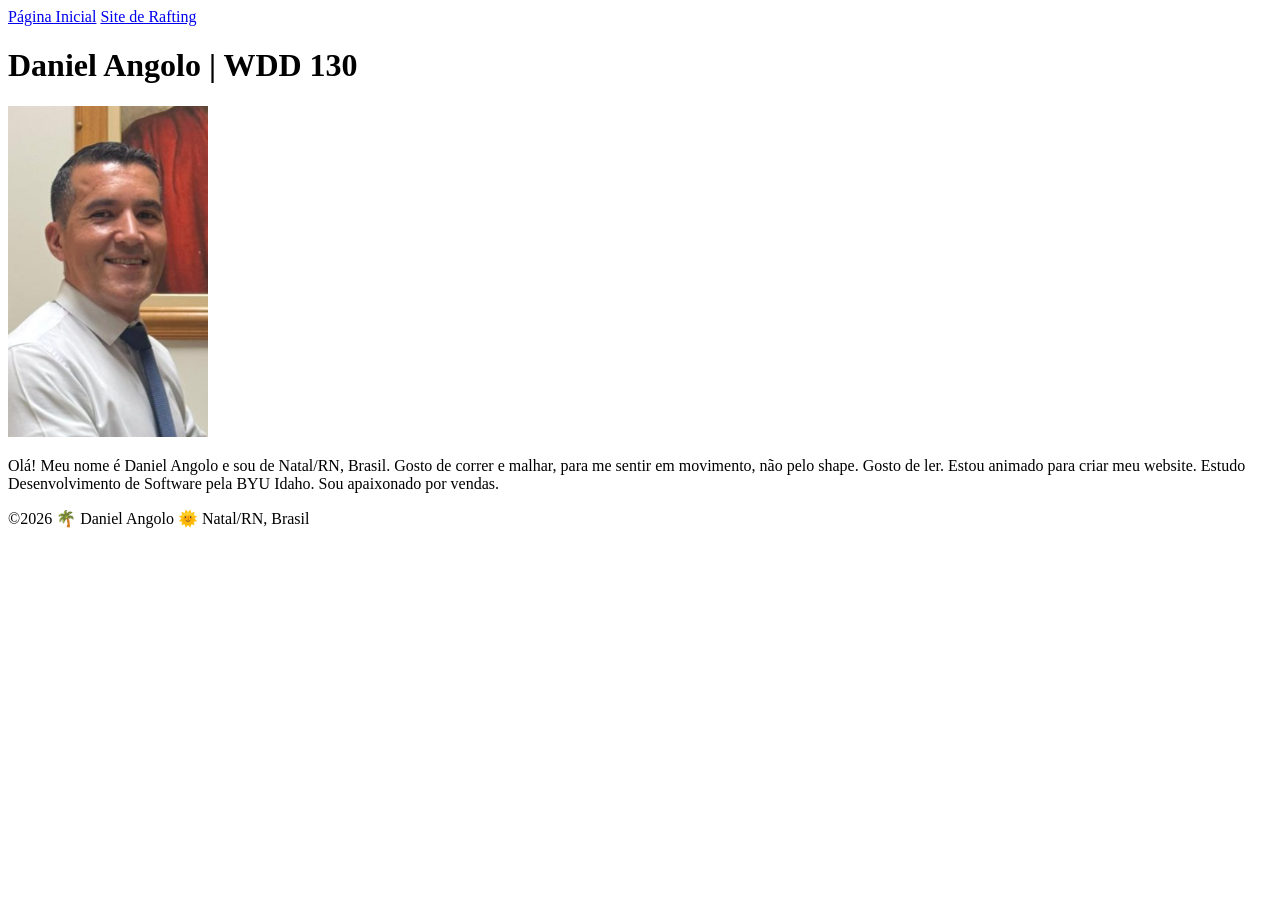
==== index.html @ 892bb968 "ph1" ====
<!DOCTYPE html>
<html lang="pt-br">

<head>
    <meta charset="UTF-8">
    <meta name="viewport" content="width=device-width, initial-scale=1.0">
    <title>Daniel Angolo | WDD 130</title>
</head>

<body>
    <header>
        <nav>
            <a href="#">Página Inicial</a>
            <a href="wwr/">Site de Rafting</a>
        </nav>

    </header>
    <main>
        <h1>Daniel Angolo | WDD 130</h1>
        <img src="imagens/perfil.jpg" alt="Olá, meu nome é Daniel Angolo" width="200">
        <p>Olá! Meu nome é Daniel Angolo e sou de Natal/RN, Brasil. Gosto de correr e malhar,
            para me sentir em movimento, não pelo shape. Gosto de ler. Estou animado para criar
            meu website.
            Estudo Desenvolvimento de Software pela BYU Idaho. Sou apaixonado por vendas.</p>
    </main>
    <footer>
        <p>&copy;2026 🌴 Daniel Angolo 🌞 Natal/RN, Brasil</p>
    </footer>
</body>

</html>
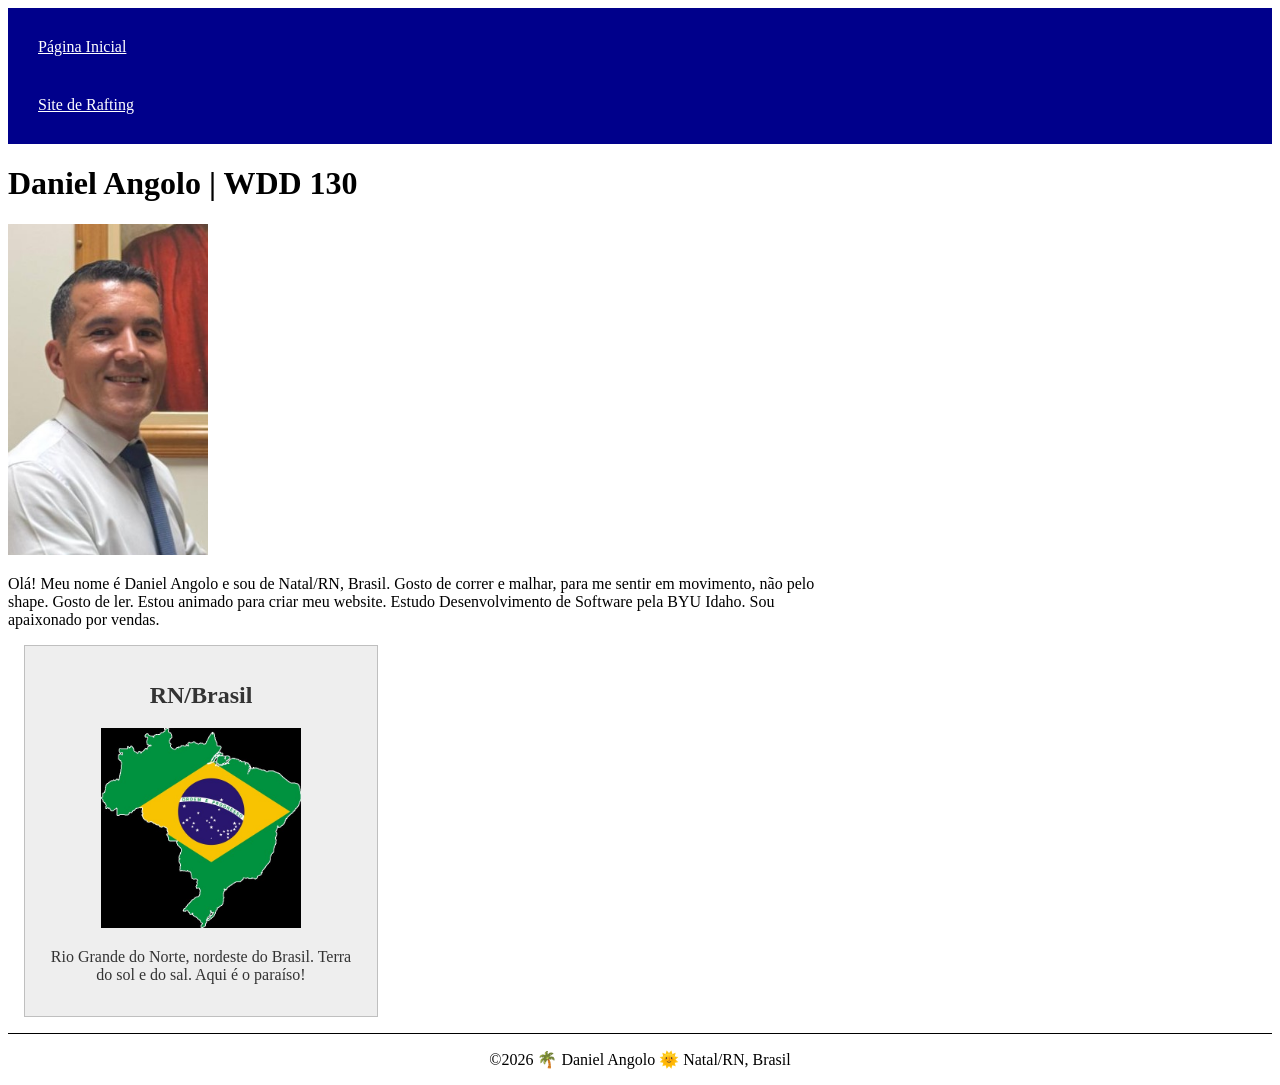
==== commit 42643851: "s2" ====
--- a/index.html
+++ b/index.html
@@ -5,6 +5,10 @@
     <meta charset="UTF-8">
     <meta name="viewport" content="width=device-width, initial-scale=1.0">
     <title>Daniel Angolo | WDD 130</title>
+    <meta name="description"
+      content="Aqui você vai conhecer mais sobre meu estudo, Desenvolvimento de Software, by Daniel Angolo">
+    <meta name="Autor" content="Daniel Angolo">
+    <link rel="stylesheet" href="../estilos/estilos.css">
 </head>
 
 <body>
@@ -23,6 +27,11 @@
             meu website.
             Estudo Desenvolvimento de Software pela BYU Idaho. Sou apaixonado por vendas.</p>
     </main>
+    <aside>
+        <h2>RN/Brasil</h2>
+        <img src="imagens/mapa-do-brasil.jpg" alt="">
+        <p>Rio Grande do Norte, nordeste do Brasil. Terra do sol e do sal. Aqui é o paraíso!</p>
+    </aside>
     <footer>
         <p>&copy;2026 🌴 Daniel Angolo 🌞 Natal/RN, Brasil</p>
     </footer>
--- a/estilos/estilos.css
+++ b/estilos/estilos.css
@@ -0,0 +1,37 @@
+nav {
+    background-color: darkblue;
+    padding: 10px;
+}
+
+nav a {
+    color: white;
+    display: block;
+    padding: 20px;
+}
+
+main {
+    max-width: 840px;
+}
+
+aside {
+    width: 20rem;
+    margin: 1rem;
+    border: 1px solid rgba(0 0 0 / 0.2);
+    /* 1 */
+    ;
+    padding: 1rem;
+    background-color: #eee;
+    color: #333;
+    text-align: center;
+}
+
+aside img {
+    width: 200px;
+    height: auto;
+}
+
+footer {
+    margin-top: 1em;
+    border-top: 1px solid #000;
+    text-align: center;
+}
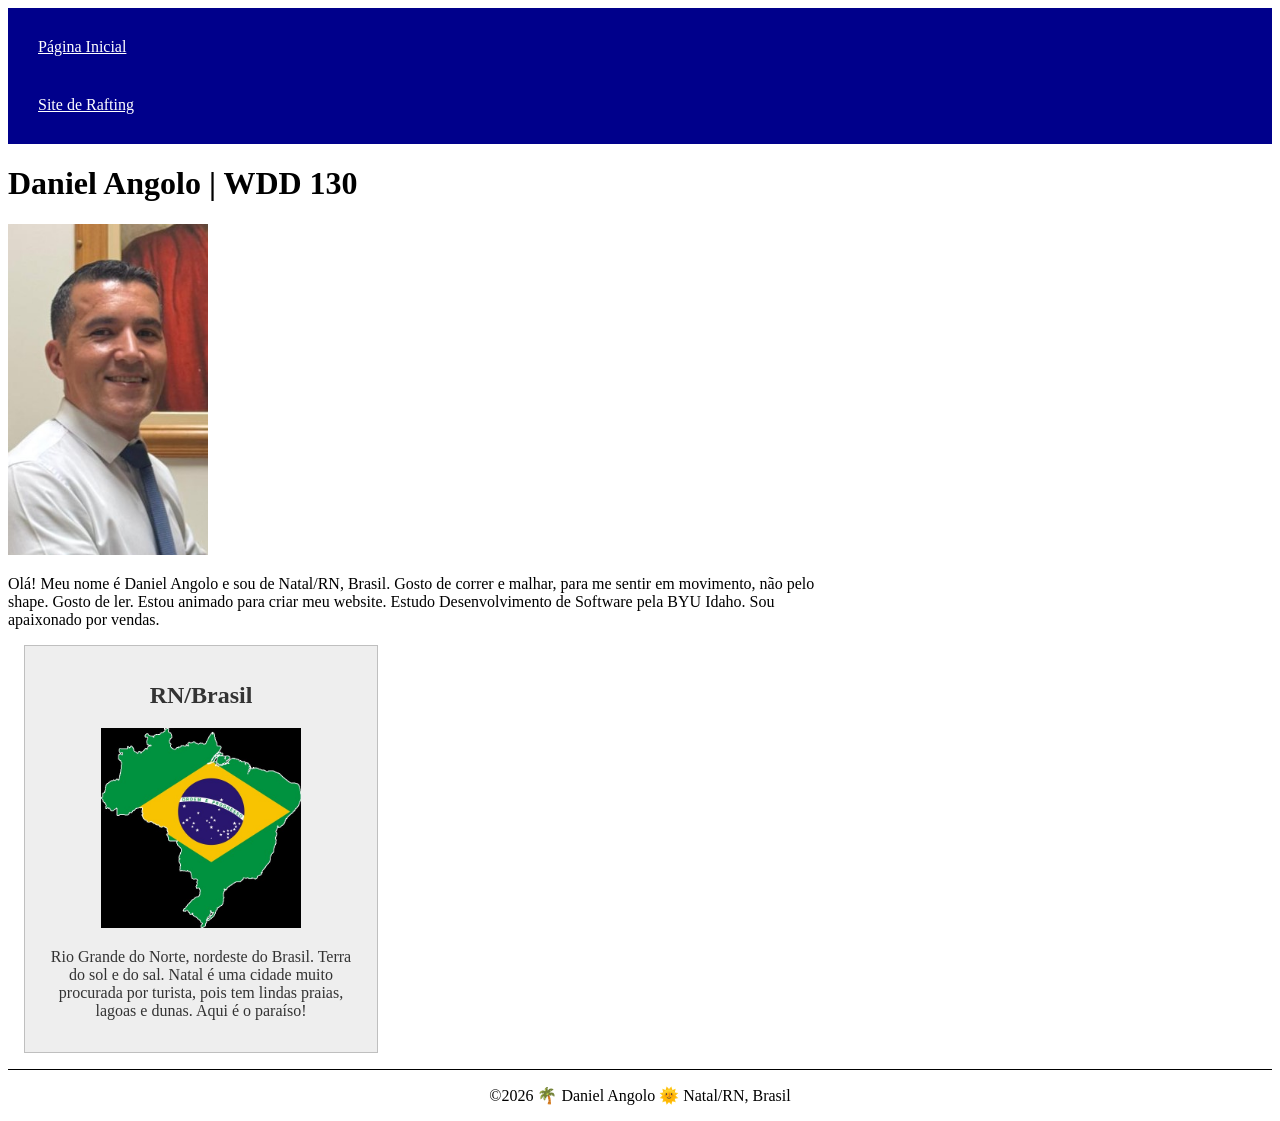
==== commit 4afb635c: "revisão" ====
--- a/index.html
+++ b/index.html
@@ -6,9 +6,9 @@
     <meta name="viewport" content="width=device-width, initial-scale=1.0">
     <title>Daniel Angolo | WDD 130</title>
     <meta name="description"
-      content="Aqui você vai conhecer mais sobre meu estudo, Desenvolvimento de Software, by Daniel Angolo">
-    <meta name="Autor" content="Daniel Angolo">
-    <link rel="stylesheet" href="../estilos/estilos.css">
+      content="Site com meu progresso de aprendizado html e css. Atualizado conforme aprendo novos conteúdos.">
+    <meta name="autor" content="Daniel Angolo">
+    <link rel="stylesheet" href="estilos/estilos.css">
 </head>
 
 <body>
@@ -30,7 +30,8 @@
     <aside>
         <h2>RN/Brasil</h2>
         <img src="imagens/mapa-do-brasil.jpg" alt="">
-        <p>Rio Grande do Norte, nordeste do Brasil. Terra do sol e do sal. Aqui é o paraíso!</p>
+        <p>Rio Grande do Norte, nordeste do Brasil. Terra do sol e do sal. Natal é uma cidade muito
+            procurada por turista, pois tem lindas praias, lagoas e dunas. Aqui é o paraíso!</p>
     </aside>
     <footer>
         <p>&copy;2026 🌴 Daniel Angolo 🌞 Natal/RN, Brasil</p>
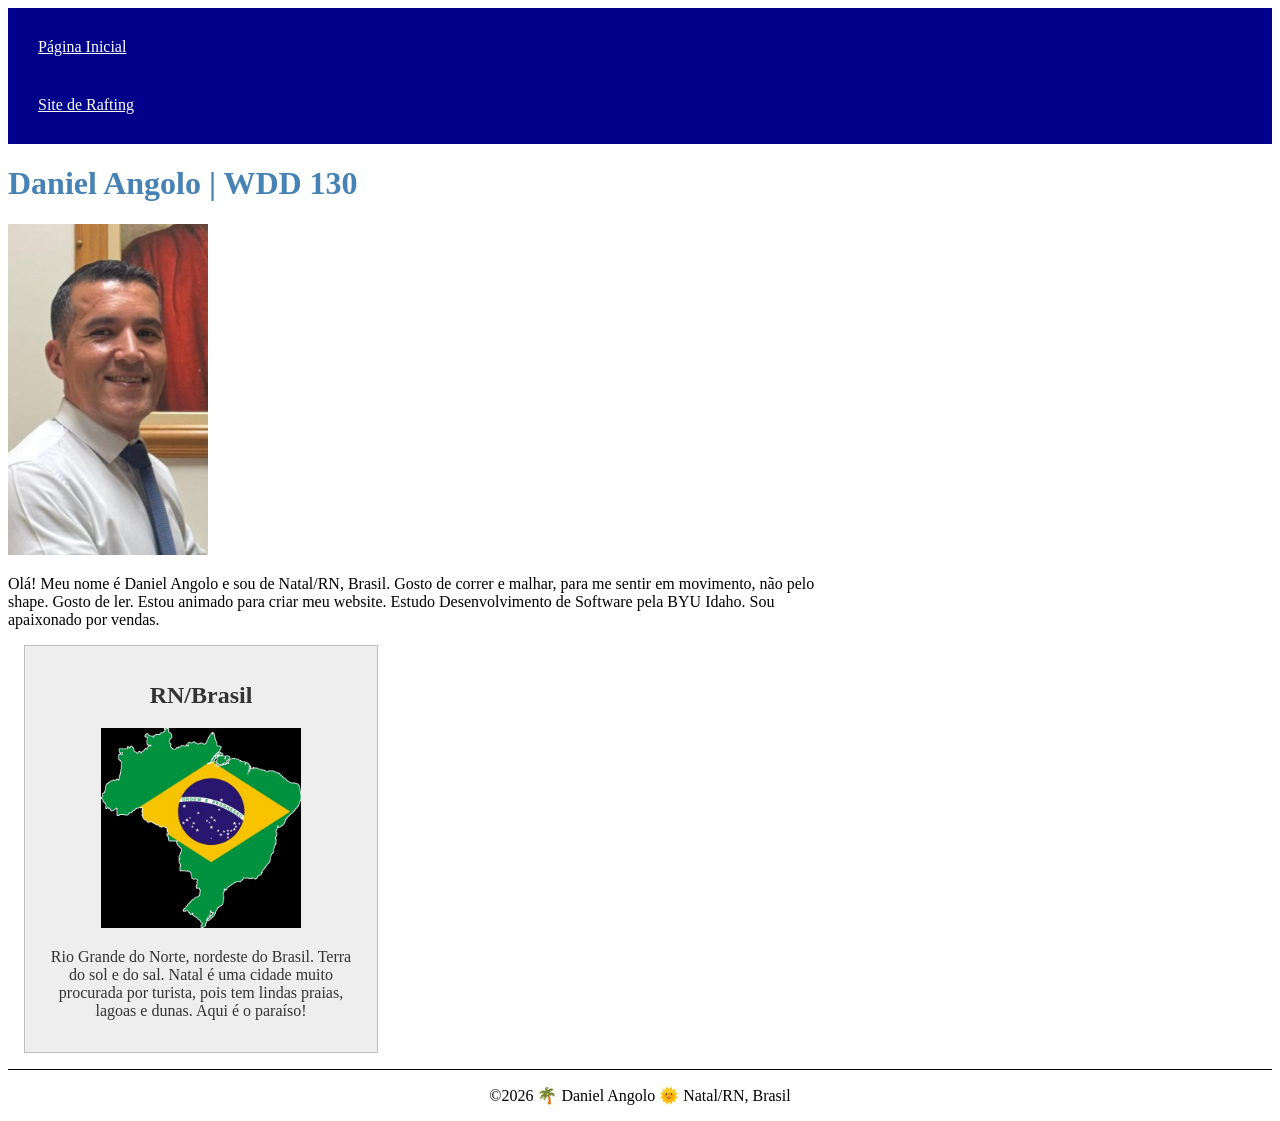
==== commit a4eb974e: "revisão" ====
--- a/index.html
+++ b/index.html
@@ -7,7 +7,7 @@
     <title>Daniel Angolo | WDD 130</title>
     <meta name="description"
       content="Site com meu progresso de aprendizado html e css. Atualizado conforme aprendo novos conteúdos.">
-    <meta name="autor" content="Daniel Angolo">
+    <meta name="author" content="Daniel Angolo">
     <link rel="stylesheet" href="estilos/estilos.css">
 </head>
 
--- a/estilos/estilos.css
+++ b/estilos/estilos.css
@@ -7,6 +7,10 @@
     color: white;
     display: block;
     padding: 20px;
+}
+
+h1 {
+    color: steelblue;
 }
 
 main {
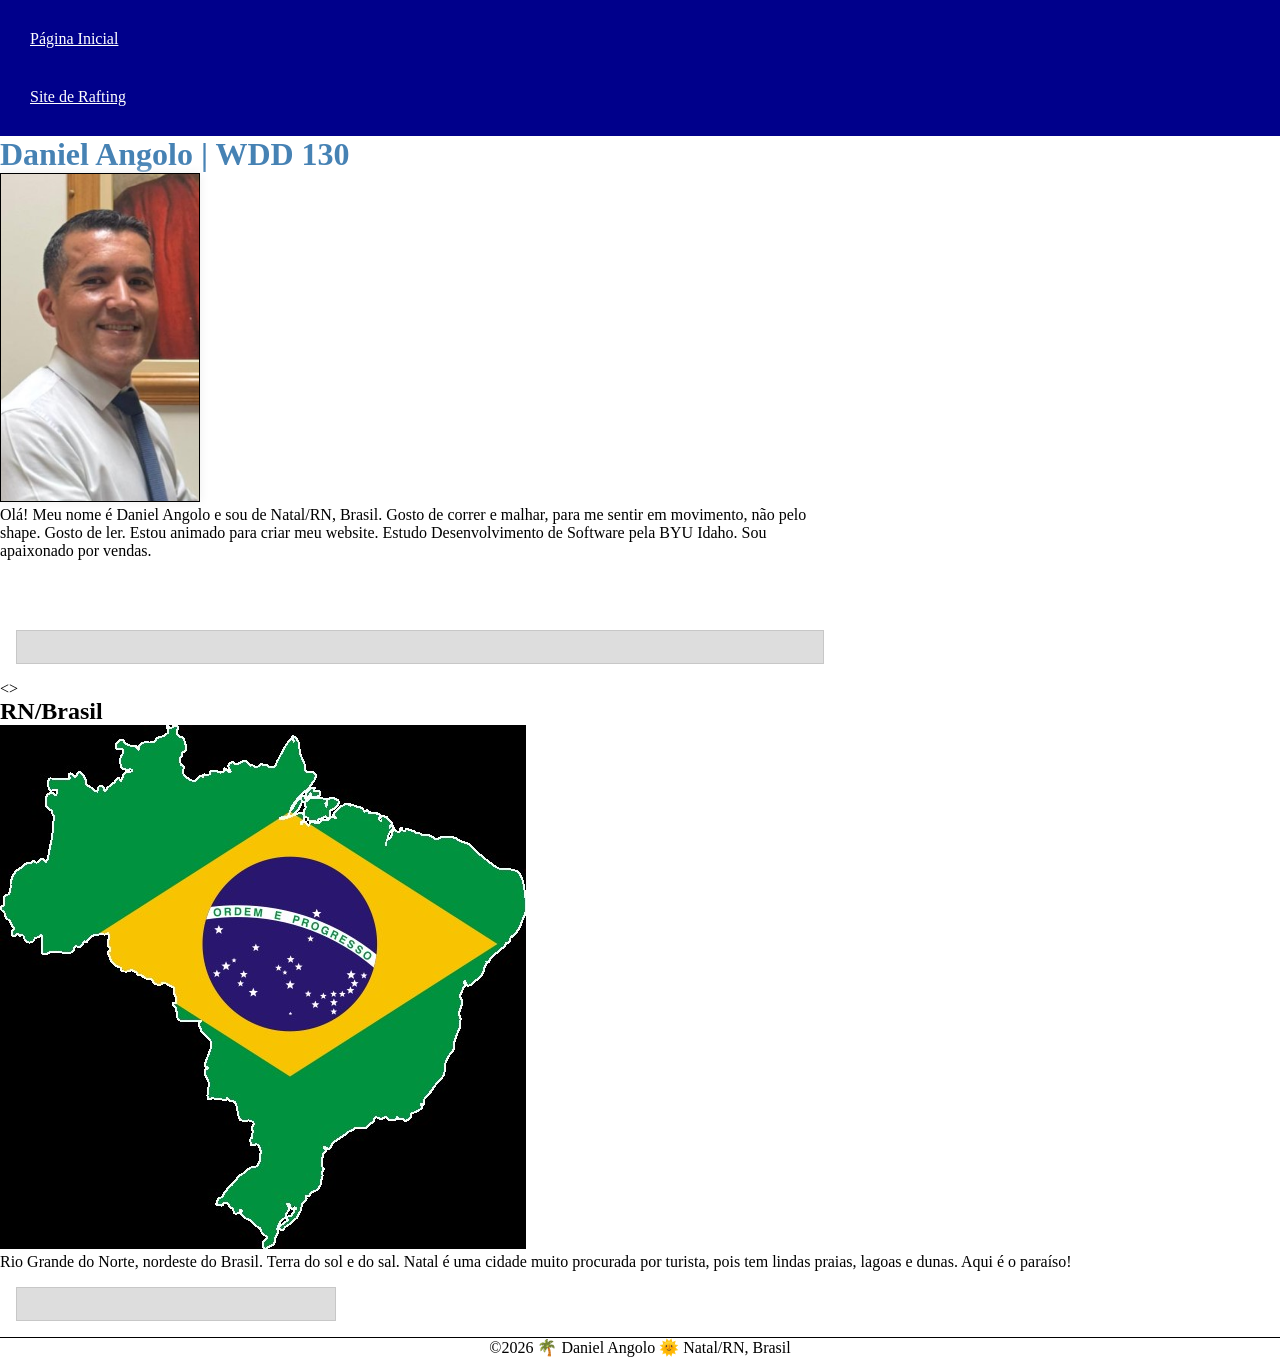
==== commit 8625fe11: "projeto" ====
--- a/index.html
+++ b/index.html
@@ -26,16 +26,29 @@
             para me sentir em movimento, não pelo shape. Gosto de ler. Estou animado para criar
             meu website.
             Estudo Desenvolvimento de Software pela BYU Idaho. Sou apaixonado por vendas.</p>
+        <ul>
+            <li><a
+                  href="https://www.churchofjesuschrist.org/temples/details/campinas-brazil-temple?lang=por"></a>
+            </li>
+            <li><a
+                  href="https://www.churchofjesuschrist.org/temples/details/salvador-brazil-temple?lang=por"></a>
+            </li>
+            <li><a
+                  href="https://www.churchofjesuschrist.org/temples/details/manhattan-new-york-temple?lang=por"></a>
+            </li>
+            <ul class="caixa"></ul>
+        </ul>
     </main>
-    <aside>
+    <>
         <h2>RN/Brasil</h2>
         <img src="imagens/mapa-do-brasil.jpg" alt="">
         <p>Rio Grande do Norte, nordeste do Brasil. Terra do sol e do sal. Natal é uma cidade muito
             procurada por turista, pois tem lindas praias, lagoas e dunas. Aqui é o paraíso!</p>
-    </aside>
-    <footer>
-        <p>&copy;2026 🌴 Daniel Angolo 🌞 Natal/RN, Brasil</p>
-    </footer>
+        <aside class="caixa"></aside>
+        </aside>
+        <footer>
+            <p>&copy;2026 🌴 Daniel Angolo 🌞 Natal/RN, Brasil</p>
+        </footer>
 </body>
 
 </html>
--- a/estilos/estilos.css
+++ b/estilos/estilos.css
@@ -1,3 +1,23 @@
+* {
+    margin: 0;
+    padding: 0;
+    box-sizing: border-box;
+}
+
+/* Seletores de Classe */
+.caixa {
+    margin: 1rem;
+    border: 1px solid rgb(0 0 0 / 10%);
+    padding: 1rem;
+    background-color: #ddd;
+    color: #000;
+}
+
+aside {
+    width: 20cm;
+    text-align: center;
+}
+
 nav {
     background-color: darkblue;
     padding: 10px;
@@ -17,6 +37,14 @@
     max-width: 840px;
 }
 
+main img {
+    max-width: 840px;
+    height: auto;
+    border: 1px solid black;
+    padding: 0%;
+    box-shadow: 0 0 10px #eee;
+}
+
 aside {
     width: 20rem;
     margin: 1rem;
@@ -32,6 +60,11 @@
 aside img {
     width: 200px;
     height: auto;
+    padding: 0;
+}
+
+p {
+    padding: 0;
 }
 
 footer {
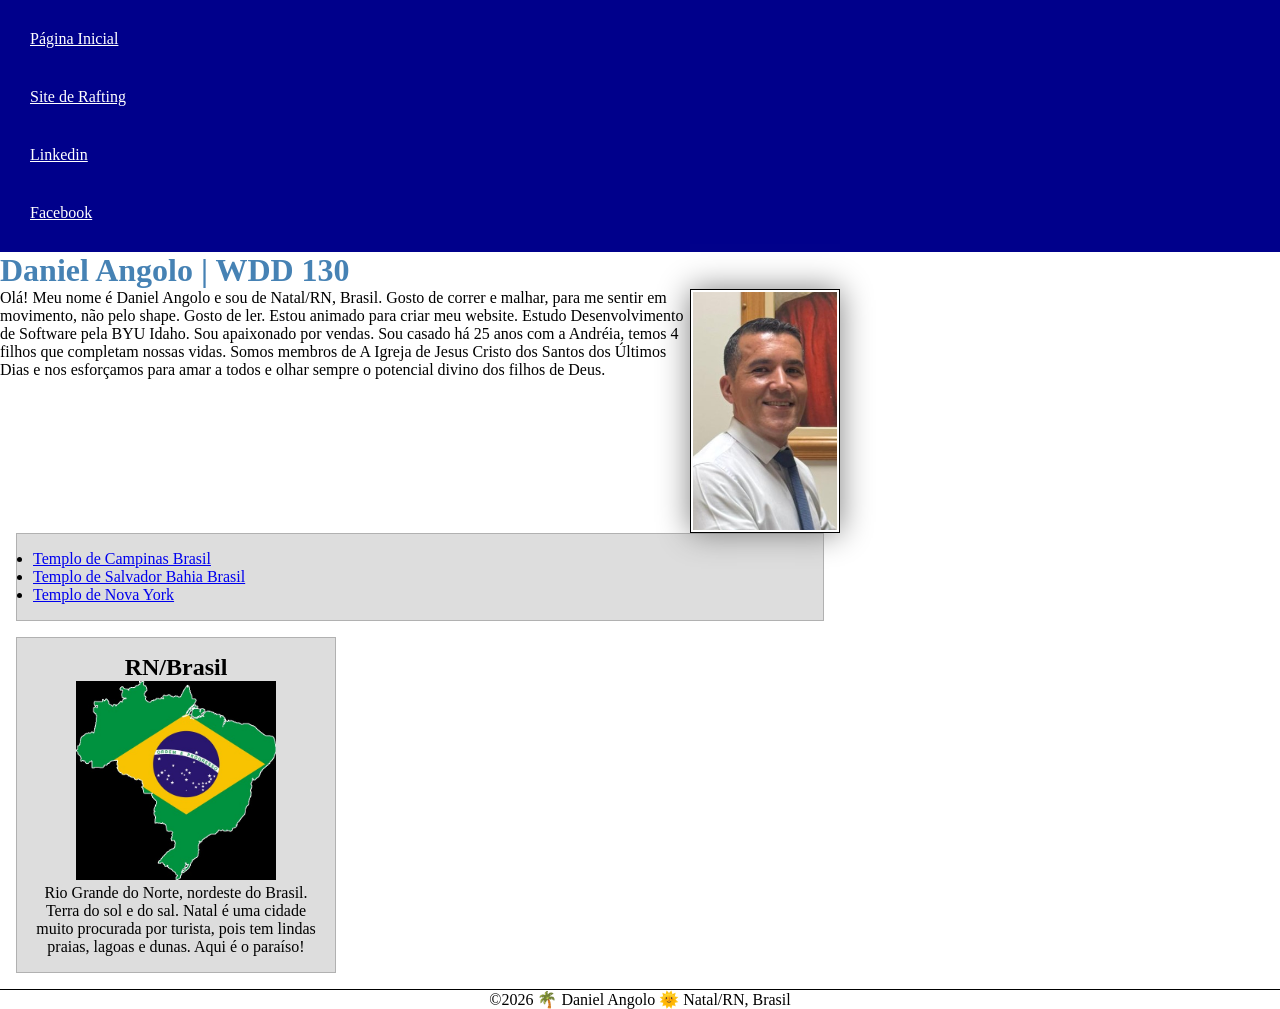
==== commit a1316f2a: "S3" ====
--- a/index.html
+++ b/index.html
@@ -16,8 +16,9 @@
         <nav>
             <a href="#">Página Inicial</a>
             <a href="wwr/">Site de Rafting</a>
+            <a href="https://www.linkedin.com/in/daniel-angolo">Linkedin</a>
+            <a href="https://www.facebook.com">Facebook</a>
         </nav>
-
     </header>
     <main>
         <h1>Daniel Angolo | WDD 130</h1>
@@ -25,30 +26,32 @@
         <p>Olá! Meu nome é Daniel Angolo e sou de Natal/RN, Brasil. Gosto de correr e malhar,
             para me sentir em movimento, não pelo shape. Gosto de ler. Estou animado para criar
             meu website.
-            Estudo Desenvolvimento de Software pela BYU Idaho. Sou apaixonado por vendas.</p>
-        <ul>
-            <li><a
-                  href="https://www.churchofjesuschrist.org/temples/details/campinas-brazil-temple?lang=por"></a>
+            Estudo Desenvolvimento de Software pela BYU Idaho. Sou apaixonado por vendas.
+            Sou casado há 25 anos com a Andréia, temos 4 filhos que completam nossas vidas. Somos
+            membros de A Igreja de Jesus Cristo dos Santos dos Últimos Dias e nos esforçamos para
+            amar a todos e olhar sempre o potencial divino dos filhos de Deus.
+        </p>
+        <ul class="caixa">
+            <li><a href="https://www.churchofjesuschrist.org/temples/details/campinas-brazil-temple?lang=por"
+                  target="_blank">Templo de Campinas Brasil</a>
             </li>
-            <li><a
-                  href="https://www.churchofjesuschrist.org/temples/details/salvador-brazil-temple?lang=por"></a>
+            <li><a href="https://www.churchofjesuschrist.org/temples/details/salvador-brazil-temple?lang=por"
+                  target="_blank">Templo de Salvador Bahia Brasil</a>
             </li>
-            <li><a
-                  href="https://www.churchofjesuschrist.org/temples/details/manhattan-new-york-temple?lang=por"></a>
+            <li><a href="https://www.churchofjesuschrist.org/temples/details/manhattan-new-york-temple?lang=por"
+                  target="_blank">Templo de Nova York</a>
             </li>
-            <ul class="caixa"></ul>
         </ul>
     </main>
-    <>
+    <aside class="caixa">
         <h2>RN/Brasil</h2>
         <img src="imagens/mapa-do-brasil.jpg" alt="">
         <p>Rio Grande do Norte, nordeste do Brasil. Terra do sol e do sal. Natal é uma cidade muito
             procurada por turista, pois tem lindas praias, lagoas e dunas. Aqui é o paraíso!</p>
-        <aside class="caixa"></aside>
-        </aside>
-        <footer>
-            <p>&copy;2026 🌴 Daniel Angolo 🌞 Natal/RN, Brasil</p>
-        </footer>
+    </aside>
+    <footer>
+        <p>&copy;2026 🌴 Daniel Angolo 🌞 Natal/RN, Brasil</p>
+    </footer>
 </body>
 
 </html>
--- a/estilos/estilos.css
+++ b/estilos/estilos.css
@@ -38,23 +38,22 @@
 }
 
 main img {
-    max-width: 840px;
+    float: right;
+    max-width: 150px;
     height: auto;
     border: 1px solid black;
-    padding: 0%;
-    box-shadow: 0 0 10px #eee;
+    padding: 2px;
+    box-shadow: 0 0 30px gray;
 }
 
 aside {
-    width: 20rem;
-    margin: 1rem;
-    border: 1px solid rgba(0 0 0 / 0.2);
-    /* 1 */
-    ;
-    padding: 1rem;
-    background-color: #eee;
-    color: #333;
+    position: relative;
+    width: 20em;
     text-align: center;
+}
+
+aside h2 {
+    position: center top 10px;
 }
 
 aside img {
@@ -71,4 +70,14 @@
     margin-top: 1em;
     border-top: 1px solid #000;
     text-align: center;
+}
+
+/* Seletores de Classes */
+.caixa {
+    clear: both;
+    margin: 1rem;
+    padding: 1rem;
+    border: 1px solid rgb(0 0 0 / 0.2);
+    background-color: #ddd;
+    color: #000;
 }
